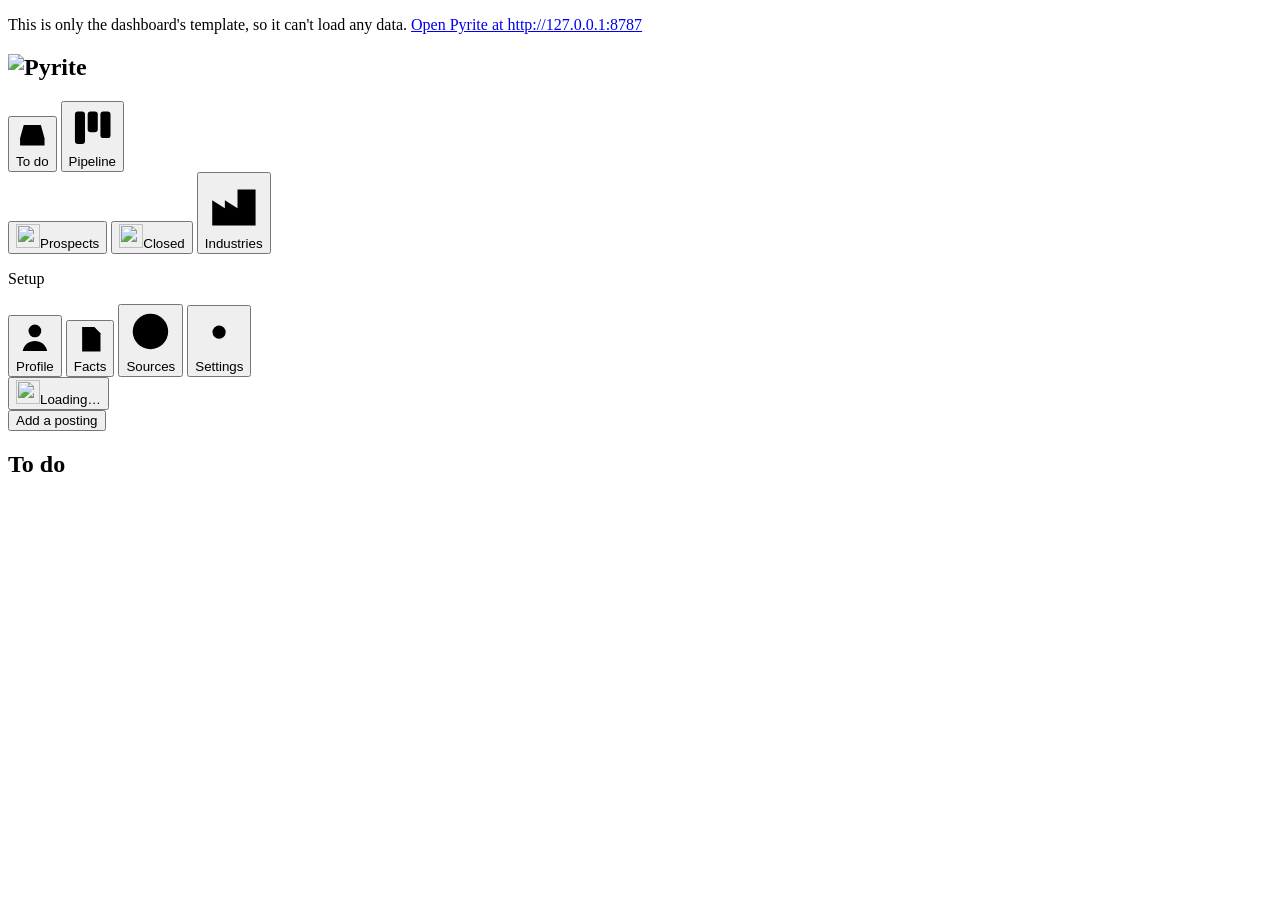
==== tools/pyrite/static/index.html @ 4c8e7c7c "Merge main into profile-where: keep Roles you want beside Where you'll work Both editors defined _pr" ====
<!doctype html>
<html lang="en">
<head>
<meta charset="utf-8">
<meta name="viewport" content="width=device-width, initial-scale=1">
<title>Pyrite</title>
<link rel="icon" type="image/png" href="/static/icons/mark-16.png" sizes="16x16">
<link rel="icon" type="image/png" href="/static/icons/mark-32.png" sizes="32x32">
<link rel="icon" type="image/png" href="/static/icons/mark-48.png" sizes="48x48">
<link rel="stylesheet" href="/static/style.css">
</head>
<body>
<!-- Hidden by style.css. Without the server the stylesheet can't load, so only then does this show. -->
<p class="not-served">This is only the dashboard's template, so it can't load any data. <a href="http://127.0.0.1:8787/">Open Pyrite at http://127.0.0.1:8787</a></p>
<div class="shell">
<!-- The rail names every view, with a count where one helps, so the page needs no key numbers or tab bar above the work. -->
<nav class="rail" aria-label="Views">
  <h1 class="brand"><span id="mark" class="mark" aria-hidden="true"></span><img class="wordmark" src="/static/icons/wordmark.png" alt="Pyrite" width="102" height="24"></h1>
  <div class="rail-nav">
    <button type="button" data-tab="todo"><span class="rail-icon"><svg viewBox="0 0 16 16" aria-hidden="true"><path d="M2 9.5 3.8 3h8.4L14 9.5V13H2z"/><path d="M2 9.5h3.5l1 1.5h3l1-1.5H14"/></svg></span><span class="rail-label">To do</span><span id="count-todo" class="rail-count"></span></button>
    <button type="button" data-tab="pipeline"><span class="rail-icon"><svg viewBox="0 0 16 16" aria-hidden="true"><rect x="2" y="2.5" width="3.4" height="11" rx="1"/><rect x="6.3" y="2.5" width="3.4" height="7" rx="1"/><rect x="10.6" y="2.5" width="3.4" height="9" rx="1"/></svg></span><span class="rail-label">Pipeline</span></button>
    <div id="rail-stages" class="rail-stages"></div>
    <button type="button" data-tab="radar"><span class="rail-icon"><img src="/static/icons/pan-24.png" alt="" width="24" height="24"></span><span class="rail-label">Prospects</span><span id="count-radar" class="rail-count"></span></button>
    <button type="button" data-tab="archive"><span class="rail-icon"><img src="/static/icons/tarnished-24.png" alt="" width="24" height="24"></span><span class="rail-label">Closed</span><span id="count-archive" class="rail-count"></span></button>
    <button type="button" data-tab="industries"><span class="rail-icon"><svg viewBox="0 0 16 16" aria-hidden="true"><path d="M2 14V7l3.5 2.2V7L9 9.2V4h5v10z"/></svg></span><span class="rail-label">Industries</span></button>
    <p class="rail-group">Setup</p>
    <button type="button" data-tab="profile"><span class="rail-icon"><svg viewBox="0 0 16 16" aria-hidden="true"><circle cx="8" cy="5.5" r="2.7"/><path d="M2.8 14c.6-2.8 2.7-4.3 5.2-4.3s4.6 1.5 5.2 4.3"/></svg></span><span class="rail-label">Profile</span></button>
    <button type="button" data-tab="facts"><span class="rail-icon"><svg viewBox="0 0 16 16" aria-hidden="true"><path d="M4 2h6l3 3v9H4z"/><path d="m6.3 8.8 1.4 1.4 2.8-2.8"/></svg></span><span class="rail-label">Facts</span></button>
    <button type="button" data-tab="sources"><span class="rail-icon"><svg viewBox="0 0 16 16" aria-hidden="true"><circle cx="8" cy="8" r="5.8"/><path d="M2.2 8h11.6M8 2.2c1.8 1.9 1.8 9.7 0 11.6M8 2.2c-1.8 1.9-1.8 9.7 0 11.6"/></svg></span><span class="rail-label">Sources</span><span id="count-sources" class="rail-count"></span></button>
    <button type="button" data-tab="settings"><span class="rail-icon"><svg viewBox="0 0 16 16" aria-hidden="true"><circle cx="8" cy="8" r="2.2"/><path d="M8 1.8v2M8 12.2v2M1.8 8h2M12.2 8h2M3.6 3.6 5 5M11 11l1.4 1.4M3.6 12.4 5 11M11 5l1.4-1.4"/></svg></span><span class="rail-label">Settings</span></button>
  </div>
</nav>

<div class="main-col">
<!-- One line of status in place of the paragraphs that used to sit under the name. The whole story, and the run
     buttons, open from it. -->
<header class="topbar">
  <p id="demo-tag" class="demo-tag" hidden>Demo: a fictional candidate and made-up companies</p>
  <button id="setup-open" class="btn primary" type="button" hidden>Make your workspace</button>
  <div class="status-wrap">
    <button id="status" class="status" type="button" aria-expanded="false" aria-controls="status-pop">
      <img id="status-icon" class="stage-icon" src="/static/icons/pan-24.png" alt="" width="24" height="24"><span id="status-text" aria-live="polite">Loading…</span>
    </button>
    <div id="status-pop" class="status-pop" hidden>
      <p id="sweep" class="sweep"></p>
      <p id="runs" class="sweep runs"></p>
      <div class="row">
        <button id="run-sweep" class="btn" type="button" title="Read the job boards and check mail now. No AI.">Check boards now</button>
        <button id="run-claude" class="btn" type="button" title="Judge new postings and tailor the best now. Uses your Claude plan.">Run Claude now</button>
      </div>
    </div>
  </div>
  <div class="topbar-actions">
    <button id="update-open" class="btn update" type="button" hidden>Update available</button>
    <button id="add-open" class="btn primary" type="button">Add a posting</button>
  </div>
</header>

<main>
  <section id="view-todo" class="view">
    <div class="view-head"><h2>To do</h2><p id="kpis" class="stat-line" aria-label="Key numbers"></p></div>
    <div class="panel orders">
      <div id="briefing" class="briefing"></div>
      <ol id="orders" class="order-list"></ol>
    </div>
  </section>

  <section id="view-pipeline" class="view" hidden>
    <div class="view-head"><h2>Pipeline</h2></div>
    <div id="board" class="board"></div>
  </section>

  <section id="view-radar" class="view" hidden>
    <div class="view-head"><h2>Prospects</h2></div>
    <div class="filters">
      <input id="radar-search" type="search" placeholder="Search company, title or place" aria-label="Search postings" title="Shortcut: /">
      <select id="radar-track" aria-label="Filter by track"></select>
      <select id="radar-place" aria-label="Filter by location">
        <option value="">Any location</option>
        <option value="local">Local</option>
        <option value="remote">Remote</option>
        <option value="unknown">Unclear</option>
        <option value="elsewhere">Outside your area</option>
      </select>
      <select id="radar-show" aria-label="Filter by freshness">
        <option value="">All listings</option>
        <option value="unseen">Not looked at yet</option>
        <option value="new">New only</option>
        <option value="promoted">Preferred city or industry</option>
        <option value="clean">Never reposted</option>
        <option value="no-ghost">Only listings that look real</option>
      </select>
      <select id="radar-sort" aria-label="Sort postings">
        <option value="priority">Sort by priority</option>
        <option value="deadline">Sort by deadline</option>
        <option value="newest">Sort by newest</option>
        <option value="score">Sort by score</option>
      </select>
      <span id="radar-count" class="muted"></span>
    </div>
    <p class="muted radar-note">Priority is the score, plus points for a recent posting and for a preferred city or industry, minus a penalty for each repost. Repost counts begin with the first pan.</p>
    <div class="table-wrap"><table id="radar" class="grid"></table></div>
  </section>

  <section id="view-industries" class="view industries-tab" hidden>
    <div class="view-head"><h2>Industries</h2></div>
    <div id="industries-view"></div>
    <p id="industries-error" class="error" role="alert"></p>
  </section>

  <section id="view-archive" class="view" hidden>
    <div class="view-head"><h2>Closed</h2></div>
    <div class="table-wrap"><table id="archive" class="grid"></table></div>
  </section>

  <section id="view-sources" class="view" hidden>
    <div class="view-head"><h2>Sources</h2></div>
    <div class="panel manual">
      <h2>Check these by hand</h2>
      <p class="muted">These have no public feed, so the board check can't see them.</p>
      <ul id="manual-list" class="manual-list"></ul>
    </div>
    <p id="source-summary" class="muted"></p>
    <div class="table-wrap"><table id="sources" class="grid"></table></div>
    <div class="panel usage">
      <h2>Claude usage</h2>
      <p id="usage-summary" class="muted"></p>
      <div id="usage-wrap" class="table-wrap" hidden><table id="usage" class="grid"></table></div>
    </div>
  </section>

  <section id="view-profile" class="view profile-tab" hidden>
    <div id="profile-view"></div>
    <p id="profile-error" class="error" role="alert"></p>
  </section>

  <section id="view-facts" class="view facts-tab" hidden>
    <div class="view-head"><h2>Facts</h2></div>
    <div id="facts-view"></div>
    <p id="facts-error" class="error" role="alert"></p>
  </section>

  <section id="view-settings" class="view settings" hidden>
    <div class="view-head"><h2>Settings</h2></div>
    <div id="settings-form"></div>
    <p id="settings-error" class="error" role="alert"></p>
  </section>
</main>
</div>
</div>

<aside id="drawer" class="drawer" hidden role="dialog" aria-modal="true" aria-label="Job details" tabindex="-1"></aside>
<div id="scrim" class="scrim" hidden></div>
<div id="toast" class="toast" role="status" aria-live="polite" hidden></div>

<dialog id="add-dialog" class="dialog">
  <form id="add-form">
  <h2>Add a posting</h2>
  <p class="muted">For anything the watchlist misses, such as a LinkedIn or referral lead. It goes to the front of the next run. Paste its link and Pyrite reads the posting into the boxes you've left empty. Check what it found, or paste the description yourself, so the resume can be tailored to it.</p>
  <label>Link <input id="add-url" type="url" maxlength="2000" placeholder="https://"></label>
  <p id="add-read" class="muted" role="status" aria-live="polite"></p>
  <label>Company <input id="add-company" required maxlength="200"></label>
  <label>Title <input id="add-title" required maxlength="200"></label>
  <label>Location <input id="add-location" maxlength="200"></label>
  <label>Description <textarea id="add-description" rows="8"></textarea></label>
  <p id="add-error" class="error" role="alert"></p>
  <div class="row end">
    <button id="add-cancel" class="btn" type="button">Cancel</button>
    <button id="add-save" class="btn primary" type="submit">Add</button>
  </div>
  </form>
</dialog>

<dialog id="update-dialog" class="dialog">
  <h2>Update Pyrite</h2>
  <p id="update-summary"></p>
  <ul id="update-changes" class="update-changes"></ul>
  <p id="update-note" class="muted"></p>
  <p id="update-error" class="error" role="alert"></p>
  <div class="row end">
    <button id="update-recheck" class="btn" type="button" hidden>Check again</button>
    <button id="update-cancel" class="btn" type="button">Not now</button>
    <button id="update-go" class="btn primary" type="button">Update and restart</button>
  </div>
</dialog>

<!-- Opens by itself while nothing names a workspace. Behind it is the demo, to look around in first. -->
<dialog id="setup-dialog" class="dialog">
  <form id="setup-form">
  <h2>Make your workspace</h2>
  <p>Your resumes, fact bank and the jobs Pyrite tracks live in a private folder of their own on this computer. Pyrite's code folder never holds them, so nothing personal can be published from it.</p>
  <label>Your name <input id="setup-name" required maxlength="200" autocomplete="name"></label>
  <small class="muted">As it goes at the top of your resume. Every draft is checked for it.</small>
  <label>Folder <input id="setup-folder" required maxlength="1000" spellcheck="false"></label>
  <small id="setup-folder-help" class="muted"></small>
  <fieldset class="setup-start">
    <legend>Start from</legend>
    <label class="choice"><input type="radio" name="setup-start" value="blank" checked> <span><b>Blank files</b>, with notes on what goes where. Best for your own search.</span></label>
    <label class="choice"><input type="radio" name="setup-start" value="example"> <span><b>A copy of the example</b>, the demo's fictional candidate, to change into yours.</span></label>
  </fieldset>
  <label class="choice"><input id="setup-git" type="checkbox"> <span>Also make it a private git repository, so every change is kept. Nothing is ever pushed anywhere.</span></label>
  <p id="setup-note" class="muted" role="status" aria-live="polite"></p>
  <p id="setup-error" class="error" role="alert"></p>
  <div class="row end">
    <button id="setup-later" class="btn" type="button">Look around the demo first</button>
    <button id="setup-go" class="btn primary" type="submit">Make my workspace</button>
  </div>
  </form>
</dialog>
<!-- The Profile tab, then one file per section, then app.js, which starts the page. -->
<script src="/static/profile.js"></script>
<script src="/static/profile/basics.js"></script>
<script src="/static/profile/history.js"></script>
<script src="/static/profile/achievements.js"></script>
<script src="/static/profile/offlimits.js"></script>
<script src="/static/profile/skills.js"></script>
<script src="/static/profile/where.js"></script>
<script src="/static/profile/gaps.js"></script>
<script src="/static/profile/masters.js"></script>
<script src="/static/profile/roles.js"></script>
<script src="/static/profile/tools.js"></script>
<script src="/static/profile/workspace.js"></script>
<script src="/static/app.js"></script>
</body>
</html>
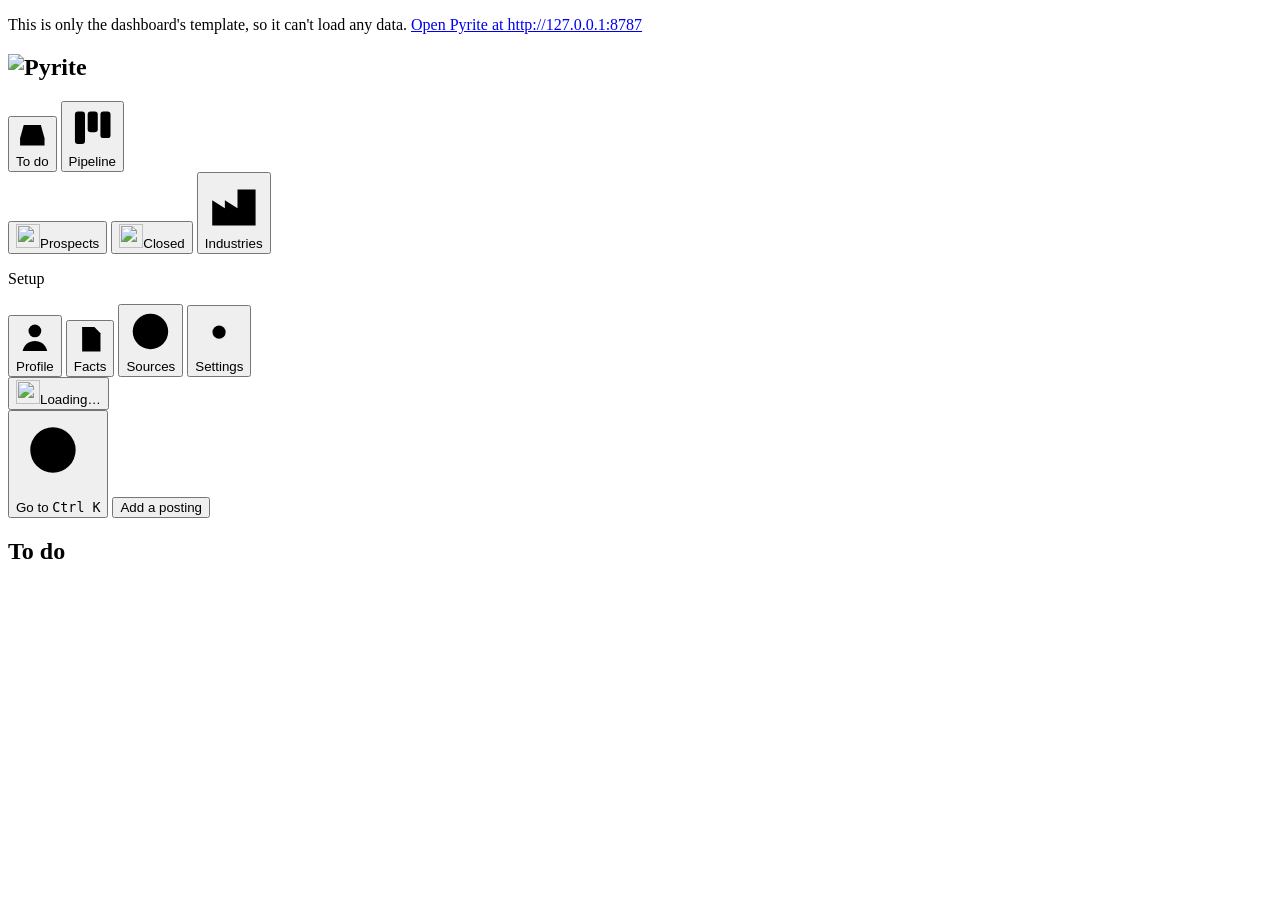
==== commit 752f148e: "Group To do by kind, add Go to (Ctrl+K), and let J and K walk the lists To do gives each kind of ite" ====
--- a/tools/pyrite/static/index.html
+++ b/tools/pyrite/static/index.html
@@ -24,7 +24,7 @@
     <button type="button" data-tab="archive"><span class="rail-icon"><img src="/static/icons/tarnished-24.png" alt="" width="24" height="24"></span><span class="rail-label">Closed</span><span id="count-archive" class="rail-count"></span></button>
     <button type="button" data-tab="industries"><span class="rail-icon"><svg viewBox="0 0 16 16" aria-hidden="true"><path d="M2 14V7l3.5 2.2V7L9 9.2V4h5v10z"/></svg></span><span class="rail-label">Industries</span></button>
     <p class="rail-group">Setup</p>
-    <button type="button" data-tab="profile"><span class="rail-icon"><svg viewBox="0 0 16 16" aria-hidden="true"><circle cx="8" cy="5.5" r="2.7"/><path d="M2.8 14c.6-2.8 2.7-4.3 5.2-4.3s4.6 1.5 5.2 4.3"/></svg></span><span class="rail-label">Profile</span></button>
+    <button type="button" data-tab="profile"><span class="rail-icon"><svg viewBox="0 0 16 16" aria-hidden="true"><circle cx="8" cy="5.5" r="2.7"/><path d="M2.8 14c.6-2.8 2.7-4.3 5.2-4.3s4.6 1.5 5.2 4.3"/></svg></span><span class="rail-label">Profile</span><span id="count-profile" class="rail-count"></span></button>
     <button type="button" data-tab="facts"><span class="rail-icon"><svg viewBox="0 0 16 16" aria-hidden="true"><path d="M4 2h6l3 3v9H4z"/><path d="m6.3 8.8 1.4 1.4 2.8-2.8"/></svg></span><span class="rail-label">Facts</span></button>
     <button type="button" data-tab="sources"><span class="rail-icon"><svg viewBox="0 0 16 16" aria-hidden="true"><circle cx="8" cy="8" r="5.8"/><path d="M2.2 8h11.6M8 2.2c1.8 1.9 1.8 9.7 0 11.6M8 2.2c-1.8 1.9-1.8 9.7 0 11.6"/></svg></span><span class="rail-label">Sources</span><span id="count-sources" class="rail-count"></span></button>
     <button type="button" data-tab="settings"><span class="rail-icon"><svg viewBox="0 0 16 16" aria-hidden="true"><circle cx="8" cy="8" r="2.2"/><path d="M8 1.8v2M8 12.2v2M1.8 8h2M12.2 8h2M3.6 3.6 5 5M11 11l1.4 1.4M3.6 12.4 5 11M11 5l1.4-1.4"/></svg></span><span class="rail-label">Settings</span></button>
@@ -52,6 +52,7 @@
   </div>
   <div class="topbar-actions">
     <button id="update-open" class="btn update" type="button" hidden>Update available</button>
+    <button id="palette-open" class="btn palette-open" type="button" aria-label="Go to" title="Find a job, a view or an action by name. Ctrl+K from anywhere"><svg viewBox="0 0 16 16" aria-hidden="true"><circle cx="7" cy="7" r="4.3"/><path d="m10.2 10.2 3.6 3.6"/></svg><span class="palette-word">Go to</span> <kbd id="palette-keys">Ctrl K</kbd></button>
     <button id="add-open" class="btn primary" type="button">Add a posting</button>
   </div>
 </header>
@@ -110,6 +111,18 @@
 
   <section id="view-archive" class="view" hidden>
     <div class="view-head"><h2>Closed</h2></div>
+    <div class="filters">
+      <input id="archive-search" type="search" placeholder="Search company, title or note" aria-label="Search closed jobs">
+      <select id="archive-outcome" aria-label="Filter by outcome">
+        <option value="">Any outcome</option>
+        <option value="passed">Passed</option>
+        <option value="rejected">Rejected</option>
+        <option value="ghosted">Ghosted</option>
+        <option value="withdrawn">Withdrew</option>
+        <option value="closed">Posting closed</option>
+      </select>
+      <span id="archive-count" class="muted"></span>
+    </div>
     <div class="table-wrap"><table id="archive" class="grid"></table></div>
   </section>
 
@@ -152,6 +165,16 @@
 <aside id="drawer" class="drawer" hidden role="dialog" aria-modal="true" aria-label="Job details" tabindex="-1"></aside>
 <div id="scrim" class="scrim" hidden></div>
 <div id="toast" class="toast" role="status" aria-live="polite" hidden></div>
+
+<!-- Go to: the box has no padding of its own, so a click on the dialog itself is a click outside it. -->
+<dialog id="palette" class="dialog palette" aria-label="Go to">
+  <div class="palette-box">
+    <input id="palette-input" type="text" role="combobox" aria-expanded="true" aria-controls="palette-list" aria-autocomplete="list"
+      aria-label="Go to" placeholder="Go to a job, a view, a section or an action" autocomplete="off" spellcheck="false" maxlength="200">
+    <ul id="palette-list" class="palette-list" role="listbox" aria-label="Matches"></ul>
+    <p class="palette-help muted">↑ and ↓ choose, Enter goes, Esc closes. With no box open, J and K move through the list on show.</p>
+  </div>
+</dialog>
 
 <dialog id="add-dialog" class="dialog">
   <form id="add-form">
@@ -207,19 +230,10 @@
   </div>
   </form>
 </dialog>
-<!-- The Profile tab, then one file per section, then app.js, which starts the page. -->
+<!-- The Profile tab, then one file per section, then app.js, which starts the page. The server puts a script tag
+     for every file in static/profile/ in place of the line below, so adding a section's file adds no line here. -->
 <script src="/static/profile.js"></script>
-<script src="/static/profile/basics.js"></script>
-<script src="/static/profile/history.js"></script>
-<script src="/static/profile/achievements.js"></script>
-<script src="/static/profile/offlimits.js"></script>
-<script src="/static/profile/skills.js"></script>
-<script src="/static/profile/where.js"></script>
-<script src="/static/profile/gaps.js"></script>
-<script src="/static/profile/masters.js"></script>
-<script src="/static/profile/roles.js"></script>
-<script src="/static/profile/tools.js"></script>
-<script src="/static/profile/workspace.js"></script>
+<!-- profile sections -->
 <script src="/static/app.js"></script>
 </body>
 </html>
